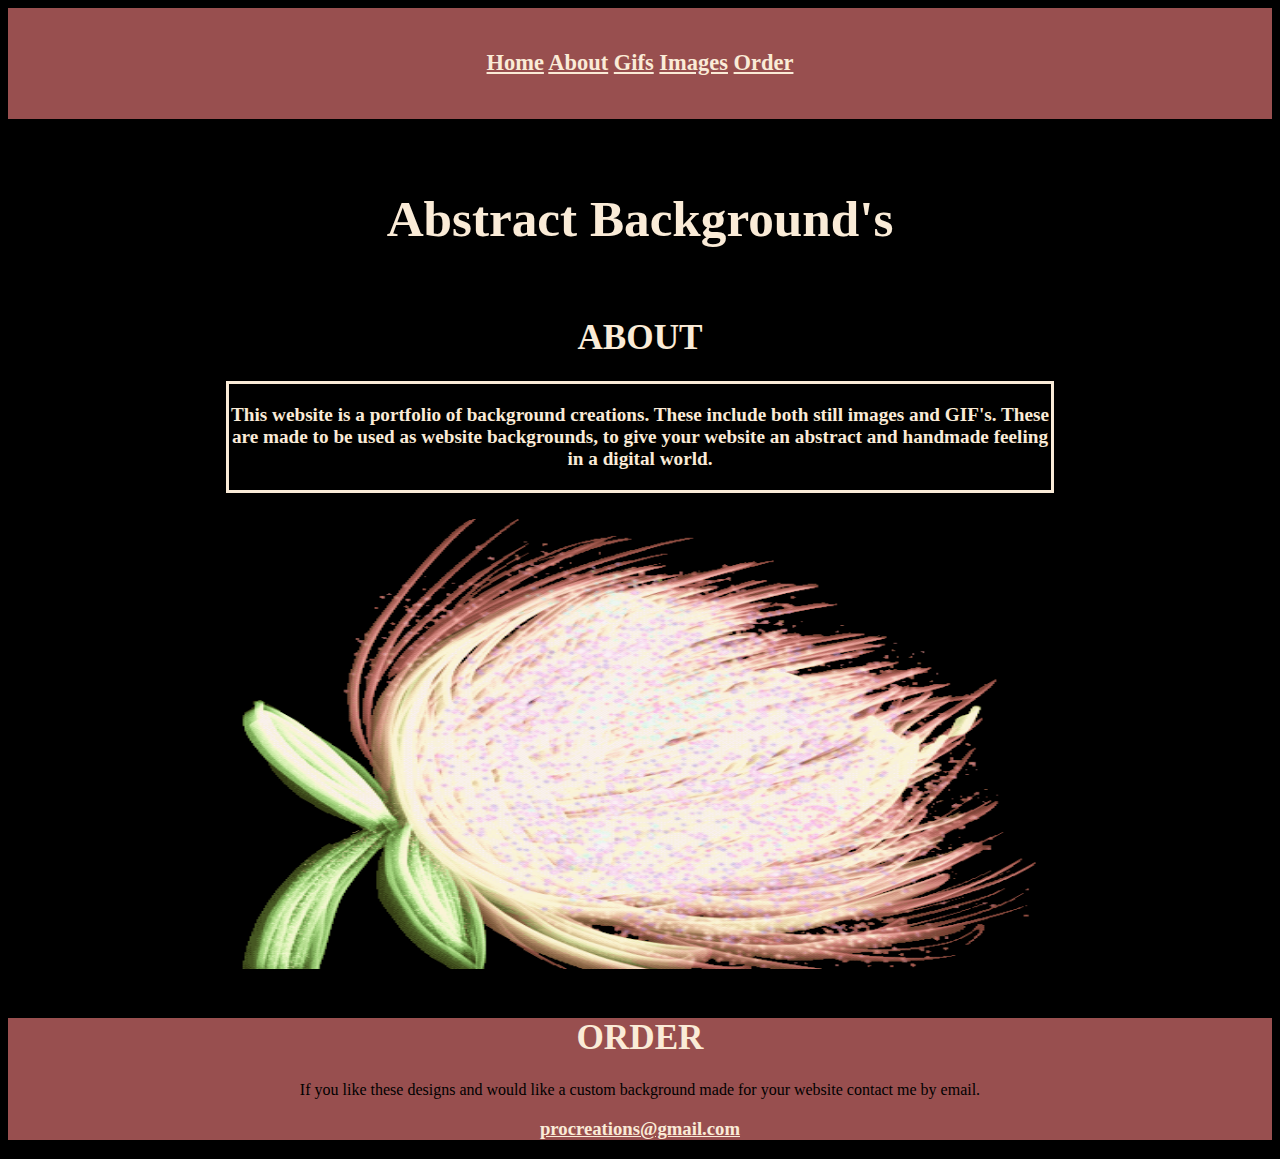
==== webAb.html @ e4110f4d "Website content" ====
<!DOCTYPE html>
<html lang = "en"></html>
<head>
    <meta charset = "utf-8"/>
    <title>Abstract Backgrounds</title>
    <link href ="css.css" rel="stylesheet" type="text/css">
</head>

<body>
    <div id = "nav">
        <h3>
         <a href="web2.html">Home</a>
        <a href="webAb.html">About</a>
        <a href="WebGi.html">Gifs</a>
        <a href="WebIm.html">Images</a>
        <a href="#order">Order</a> 
        </h3>
    </div>

    <div id= "header"> Abstract Background's</header>
    </div>

    <div id="about">
        <h1> ABOUT </h1>
        <p>
        This website is a portfolio of background creations. These include both still images and GIF's. These are made to be used as website backgrounds, to give your website an abstract and handmade feeling in a digital world.
        </p>
    </div>

    <div>
        <img alt="flower" width="400px" height="450px" src="images/flower.gif">
    </div>

    <footer>
        <div id="order"> 
        <h1> ORDER </h1>
        <div>If you like these designs and would like a custom background made for your website contact me by email.</div>
        <h3><a href="mailto:procreations@gmail.com">procreations@gmail.com</a></h3>
    </div>
    </footer>
</body>
---- css.css ----
body{
    background-color: black; 
}

#nav {
    background-color: rgb(152, 79, 79);
    padding: 20px 0;
    text-align: center;
    font-size: 1.2em;
    font-weight: bold;
}

a {
    color: antiquewhite;
    text-align: center;
}
#header {
    color: antiquewhite;
    text-align: center;
    margin-top: 70px;
    margin-bottom: 70px;
    font-size: 3.2em;
    font-weight: bold;
}
 
h1 {
    color: antiquewhite;
    text-align: center;
    font-size: 2.2em;
    font-weight: bold;
}

p {
    color: antiquewhite;
    text-align: center;
    margin: auto;
    width: 65%;
    font-size: 1.2em;
    font-weight: bold;
    padding: 20px 0;
    border-style: solid;
}

img {
    display: block;
    padding: 2% 0;
    margin-left: auto;
    margin-right: auto;
    width: 65%;
}

footer {
    background-color: rgb(152, 79, 79);
    text-align: center;
}
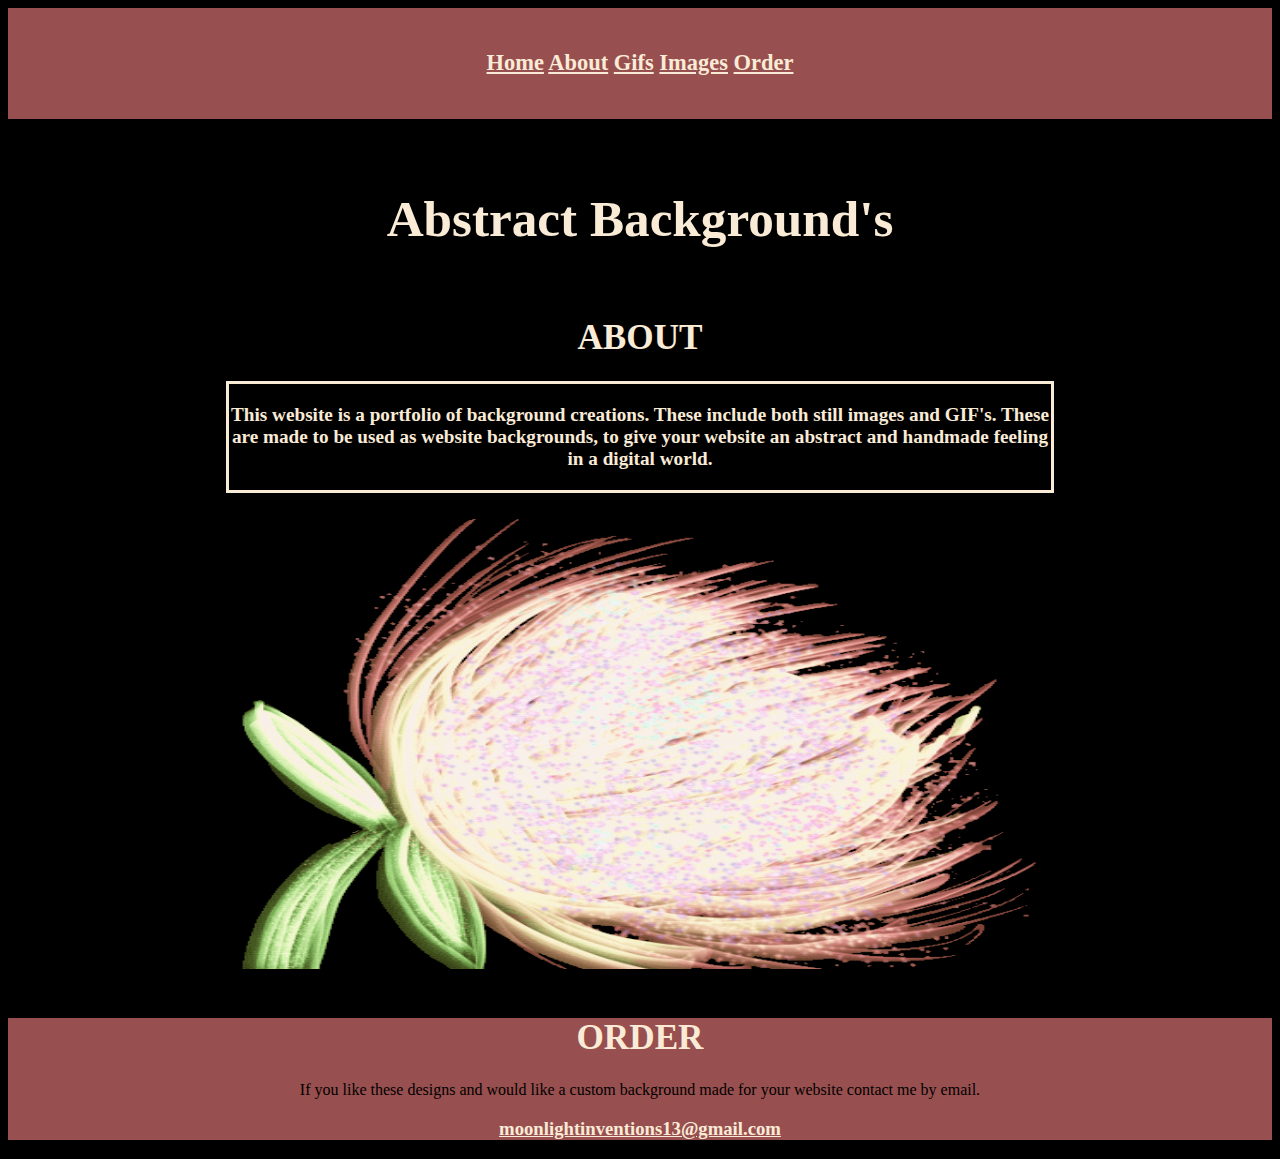
==== commit d396ecaf: "email change" ====
--- a/webAb.html
+++ b/webAb.html
@@ -9,7 +9,7 @@
 <body>
     <div id = "nav">
         <h3>
-         <a href="web2.html">Home</a>
+         <a href="index.html">Home</a>
         <a href="webAb.html">About</a>
         <a href="WebGi.html">Gifs</a>
         <a href="WebIm.html">Images</a>
@@ -35,7 +35,7 @@
         <div id="order"> 
         <h1> ORDER </h1>
         <div>If you like these designs and would like a custom background made for your website contact me by email.</div>
-        <h3><a href="mailto:procreations@gmail.com">procreations@gmail.com</a></h3>
+        <h3><a href="mailto:moonlightinventions13@gmail.com">moonlightinventions13@gmail.com</a></h3>
     </div>
     </footer>
 </body>